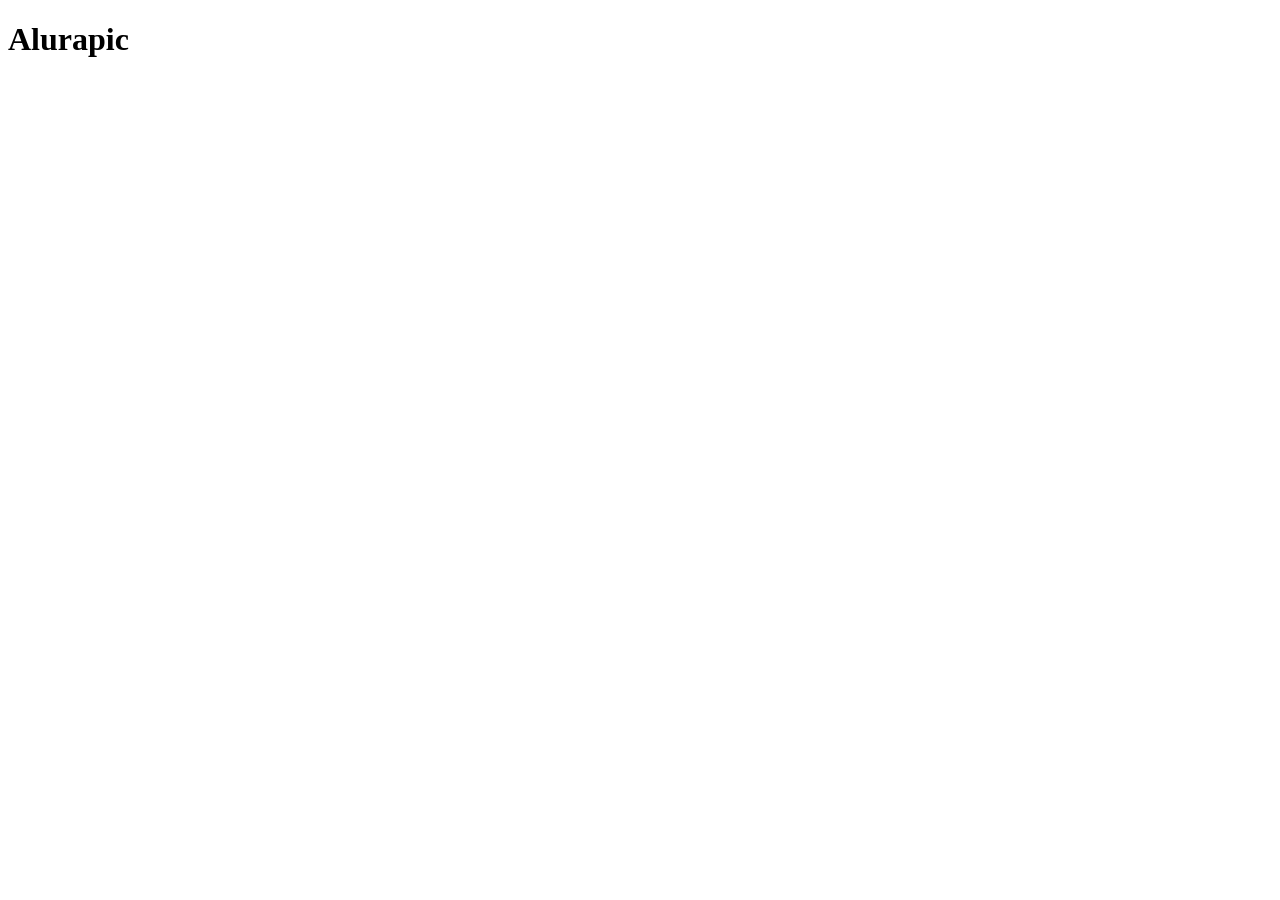
==== client/index.html @ f90835f7 "Test" ====
<!doctype html>
<html>
    <head>
        
        <title>Alurapic</title>
        <meta charset="UTF-8">
        <meta name="viewport" content="width=device-width">
        
        <link rel="stylesheet" href="node_modules/bootstrap/dist/css/bootstrap.min.css">
        <link rel="stylesheet" href="node_modules/bootstrap/dist/css/bootstrap-theme.min.css">
        
        <script src="node_modules/core-js/client/shim.min.js"></script>

        <script src="node_modules/zone.js/dist/zone.js"></script>
        <script src="node_modules/reflect-metadata/Reflect.js"></script>
        <script src="node_modules/systemjs/dist/system.src.js"></script>
        
        <script src="systemjs.config.js"></script>
        <script>
            System.import('app').catch(function(err){ console.error(err); });
        </script>
    </head>
    <body>
        <h1 class="text-center">Alurapic</h1>
    </body>
</html>
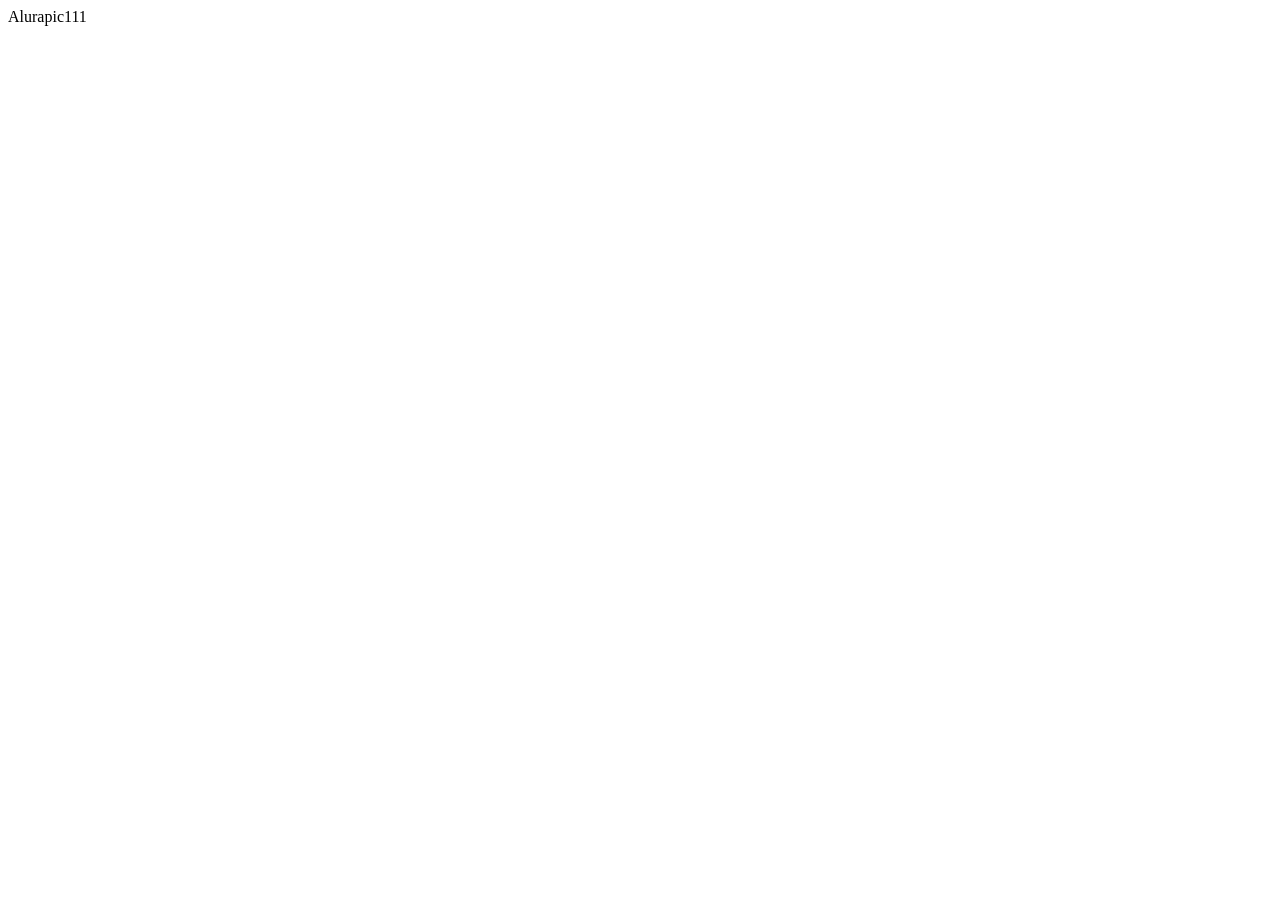
==== commit b27bd62a: "Pickles" ====
--- a/client/index.html
+++ b/client/index.html
@@ -21,6 +21,6 @@
         </script>
     </head>
     <body>
-        <h1 class="text-center">Alurapic</h1>
+        <app class="text-center">Alurapic111</app>
     </body>
 </html>
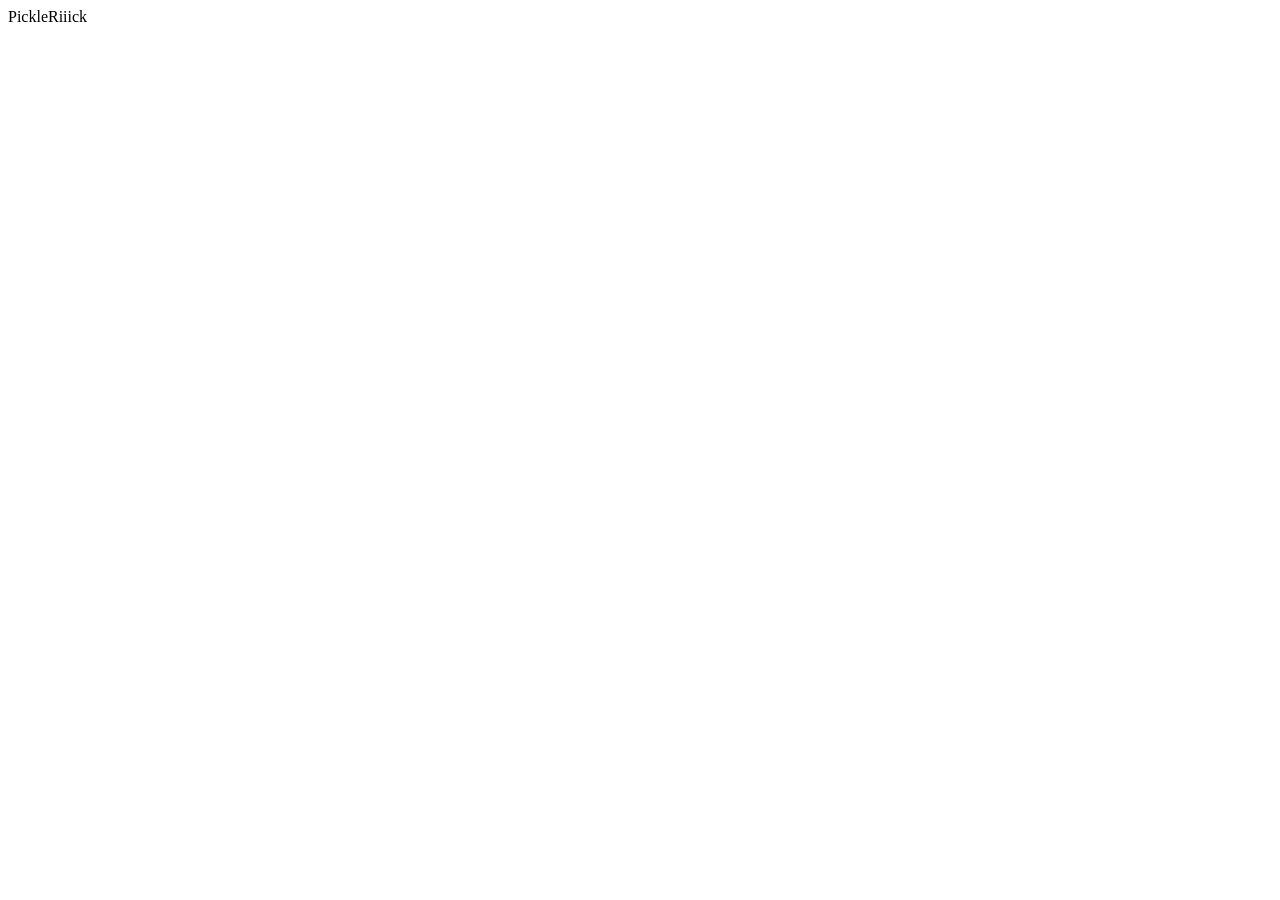
==== commit eb009f79: "aula6" ====
--- a/client/index.html
+++ b/client/index.html
@@ -2,6 +2,7 @@
 <html>
     <head>
         
+        <base href="/">
         <title>Alurapic</title>
         <meta charset="UTF-8">
         <meta name="viewport" content="width=device-width">
@@ -21,6 +22,6 @@
         </script>
     </head>
     <body>
-        <app class="text-center">Alurapic111</app>
+        <app class="text-center">PickleRiiick</app>
     </body>
 </html>
